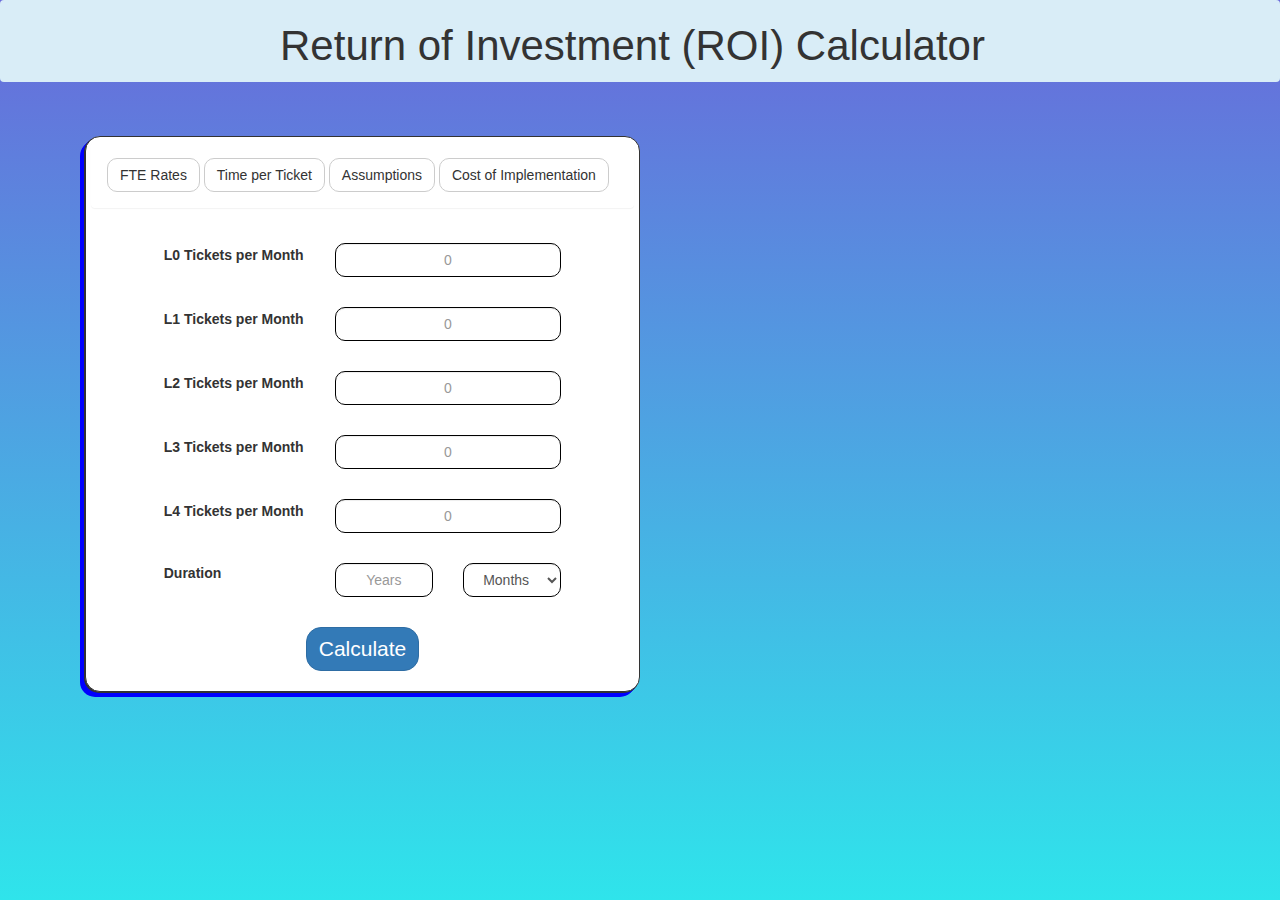
==== frontend/home.html @ 8454a306 "first" ====
<!DOCTYPE html>
<html lang="en">

<head>
    <meta charset="UTF-8">
    <meta http-equiv="X-UA-Compatible" content="IE=edge">
    <meta name="viewport" content="width=device-width, initial-scale=1.0">
    <title>Document</title>
    <link rel="stylesheet" href="https://maxcdn.bootstrapcdn.com/bootstrap/3.4.1/css/bootstrap.min.css">
    <script type="text/javascript" src="https://ajax.googleapis.com/ajax/libs/jquery/3.5.1/jquery.min.js"></script>
    <script src="https://maxcdn.bootstrapcdn.com/bootstrap/3.4.1/js/bootstrap.min.js"></script>
    <link rel="stylesheet" href="home.css">

</head>

<body>

    <nav class="navbar bg-info ">
        <div class="container-fluid">
            <div class="navbar-header">
                <h1 class="navbar-brand">Return of Investment (ROI) Calculator</h1>
            </div>
        </div>
    </nav>
    <div class="container">
        <div class="container" style="padding-top: 3%;">
            <div class="row">
                <!-- Input Division -->
                <div class="col-md-6">
                    <div class="panel panel-primary raisedbox">

                        <div class="panel ">
                            <div class="panel-body">
                                <button class="btn btn-default" style="border-radius: 10px;" data-toggle="modal"
                                    data-target="#fte_modal" data-backdrop="static" data-keyboard="false">FTE
                                    Rates</button>
                                <button class="btn btn-default" style="border-radius: 10px;" data-toggle="modal"
                                    data-target="#tpt_modal" data-backdrop="static" data-keyboard="false" id="open_tpt_modal">Time per
                                    Ticket</button>
                                <button class="btn btn-default" style="border-radius: 10px;" data-toggle="modal"
                                    data-target="#fte_modal" data-backdrop="static"
                                    data-keyboard="false">Assumptions</button>
                                <button class="btn btn-default" style="border-radius: 10px;" data-toggle="modal"
                                    data-target="#fte_modal" data-backdrop="static" data-keyboard="false">Cost of
                                    Implementation</button>
                            </div>
                        </div>

                        <div class="panel-body">
                            <div class="col-md-4 col-md-offset-1">
                                <label for="l0_tickets" style="vertical-align : text-top;">L0 Tickets per Month</label>
                            </div>
                            <div class="col-md-6">
                                <input type="tel" class="form-control" id="l0_tickets" placeholder="0">
                                <p style="font-size: 85%; color: red;" hidden id="l0_tickets_error">
                                    *Only positive numbers allowed</p>
                            </div>
                        </div>

                        <div class="panel-body">
                            <div class="col-md-4 col-md-offset-1">
                                <label for="l1_tickets" style="vertical-align : text-top;">L1 Tickets per Month</label>
                            </div>
                            <div class="col-md-6">
                                <input type="tel" class="form-control" id="l1_tickets" placeholder="0">
                                <p style="font-size: 85%; color: red;" hidden id="l1_tickets_error">
                                    *Only positive numbers allowed</p>
                            </div>
                        </div>

                        <div class="panel-body">
                            <div class="col-md-4 col-md-offset-1">
                                <label for="l2_tickets" style="vertical-align : text-top;">L2 Tickets per Month</label>
                            </div>
                            <div class="col-md-6">
                                <input type="tel" class="form-control" id="l2_tickets" placeholder="0">
                                <p style="font-size: 85%; color: red;" hidden id="l2_tickets_error">
                                    *Only positive numbers allowed</p>
                            </div>
                        </div>

                        <div class="panel-body">
                            <div class="col-md-4 col-md-offset-1">
                                <label for="l3_tickets" style="vertical-align : text-top;">L3 Tickets per Month</label>
                            </div>
                            <div class="col-md-6">
                                <input type="tel" class="form-control" id="l3_tickets" placeholder="0">
                                <p style="font-size: 85%; color: red;" hidden id="l3_tickets_error">
                                    *Only positive numbers allowed</p>
                            </div>
                        </div>

                        <div class="panel-body">
                            <div class="col-md-4 col-md-offset-1">
                                <label for="l4_tickets" style="vertical-align : text-top;">L4 Tickets per Month</label>
                            </div>
                            <div class="col-md-6">
                                <input type="tel" class="form-control" id="l4_tickets" placeholder="0">
                                <p style="font-size: 85%; color: red;" hidden id="l4_tickets_error">
                                    *Only positive numbers allowed</p>
                            </div>
                        </div>

                        

                        <div class="panel-body">
                            <div class="col-md-4 col-md-offset-1">
                                <label>Duration</label>
                            </div>
                            <div class="col-md-3">
                                <input type="text" id="years" class="form-control" placeholder="Years"></select>
                            </div>

                            <div class="col-md-3">
                                <select id="months" class="form-control">
                                    <option value="" disabled selected>Months</option>
                                    <option value="0">0</option>
                                    <option value="1">1</option>
                                    <option value="2">2</option>
                                    <option value="3">3</option>
                                    <option value="4">4</option>
                                    <option value="5">5</option>
                                    <option value="6">6</option>
                                    <option value="7">7</option>
                                    <option value="8">8</option>
                                    <option value="9">9</option>
                                    <option value="10">10</option>
                                    <option value="11">11</option>
                                    <option value="12">12</option>
                                </select>
                            </div>
                        </div>

                        <div class="panel-body" style="text-align: center;">
                            <button class="btn btn-primary"
                                style="font-size: 150%; border-radius: 15px;">Calculate</button>
                        </div>
                    </div>
                </div>

                <!-- Output Division -->
                <div class="col-md-6">

                </div>
            </div>
        </div>

    </div>

    <!-- MODALS -->
    <!-- FTE Modal -->
    <div class="modal fade" id="fte_modal" role="dialog">
        <div class="modal-dialog">

            <!-- FTE Modal content-->
            <div class="modal-content">
                <div class="modal-header">
                    <button type="button" class="close" data-dismiss="modal" id="fte_modal_close">&times;</button>
                    <h4 class="modal-title">FTE Rate Card</h4>
                </div>
                <div class="modal-body" id="fte_modal_body">

                    <div class="container">
                        <div class="row" style="padding: 1%;">
                            <form class="form-inline">
                                <div class="col-lg-1">
                                    <div class="radio">
                                        <label><input type="radio" id="USD" name="opt_currency" value="USD" checked>
                                            USD</label>
                                    </div>
                                </div>
                                <div class="col-lg-1">
                                    <div class="radio">
                                        <label><input type="radio" id="INR" name="opt_currency" value="INR"> INR</label>
                                    </div>
                                </div>
                                <div class="col-lg-1">
                                    <div class="radio">
                                        <label><input type="radio" id="EUR" name="opt_currency" value="EUR"> EUR</label>
                                    </div>
                                </div>
                                <div class="col-lg-1">
                                    <div class="radio">
                                        <label><input type="radio" id="GBP" name="opt_currency" value="GBP"> GBP</label>
                                    </div>
                                </div>
                            </form>
                        </div>
                        <br>
                        <div class="row" style="padding: 0.5%;">
                            <div class="col-lg-1">
                                <p>L0: </p>
                            </div>
                            <div class="col-lg-2">
                                <input type="tel" min="0" id="l0_rate" value="9600" style="border-radius: 5px;">
                                <p style="font-size: 75%; color: red;" hidden id="l0_fte_error">
                                    *Only positive numbers allowed</p>
                            </div>
                        </div>

                        <div class="row" style="padding: 0.5%;">
                            <div class="col-lg-1">
                                <p>L1: </p>
                            </div>
                            <div class="col-lg-2">
                                <input type="tel" min="0" style="border-radius: 5px;" id="l1_rate" value="10000">
                                <p style="font-size: 75%; color: red;" hidden id="l1_fte_error">
                                    *Only positive numbers allowed</p>
                            </div>
                        </div>

                        <div class="row" style="padding: 0.5%;">
                            <div class="col-lg-1">
                                <p>L2: </p>
                            </div>
                            <div class="col-lg-2">
                                <input type="tel" min="0" style="border-radius: 5px;" id="l2_rate" value="15000">
                                <p style="font-size: 75%; color: red;" hidden id="l2_fte_error">
                                    *Only positive numbers allowed</p>
                            </div>
                        </div>

                        <div class="row" style="padding: 0.5%;">
                            <div class="col-lg-1">
                                <p>L3: </p>
                            </div>
                            <div class="col-lg-2">
                                <input type="tel" min="0" style="border-radius: 5px;" id="l3_rate" value="25000">
                                <p style="font-size: 75%; color: red;" hidden id="l3_fte_error">
                                    *Only positive numbers allowed</p>
                            </div>
                        </div>

                        <div class="row" style="padding: 0.5%;">
                            <div class="col-lg-1">
                                <p>L4: </p>
                            </div>
                            <div class="col-lg-2">
                                <input type="tel" min="0" style="border-radius: 5px;" id="l4_rate" value="35000">
                                <p style="font-size: 75%; color: red;" hidden id="l4_fte_error">
                                    *Only positive numbers allowed</p>
                            </div>
                        </div>
                    </div>

                </div>
                <div class="modal-footer">
                    <h6 style="text-align: start;">*Given values are annual rates</h6>
                    <button type="button" class="btn btn-secondary" data-dismiss="modal"
                        id="cancel_fte_modal">Cancel</button>
                    <button type="button" class="btn btn-primary" id="save_fte_modal">Save changes</button>
                </div>
            </div>

        </div>
    </div>

    <!-- Assumptions Modal -->
    <div class="modal fade" id="assumptions_modal" role="dialog">
        <div class="modal-dialog">

            <!-- Assumptions Modal content-->
            <div class="modal-content">
                <div class="modal-header">
                    <button type="button" class="close" data-dismiss="modal"
                        id="assumption_modal_close">&times;</button>
                    <h4 class="modal-title">Assumptions</h4>
                </div>
                <div class="modal-body">
                    <div class="container">
                        <div class="row" style="padding: 1%;">
                            <div class="col-lg-3">
                                <p>% Resolved Through Fastrack: </p>
                            </div>
                            <div class="col-lg-2">
                                <input type="number" min="0" class="form-control" id="fastrack_percent" value="0.500">
                            </div>
                        </div>

                        <div class="row" style="padding: 1%;">
                            <div class="col-lg-3">
                                <p>% Reduction in L1 tickets created :</p>
                            </div>
                            <div class="col-lg-2">
                                <input type="number" min="0" class="form-control" id="l1_percentage_reduction"
                                    value="60">
                            </div>
                        </div>

                        <div class="row" style="padding: 1%;">
                            <div class="col-lg-3">
                                <p>% Reduction in Trouble tickets escalated to L2:</p>
                            </div>
                            <div class="col-lg-2">
                                <input type="number" min="0" class="form-control" id="l2_percentage_reduction"
                                    value="20">
                            </div>
                        </div>

                        <div class="row" style="padding: 1%;">
                            <div class="col-lg-3">
                                <p>% Reduction in Trouble tickets escalated to L3:</p>
                            </div>
                            <div class="col-lg-2">
                                <input type="number" min="0" class="form-control" id="l3_percentage_reduction"
                                    value="5">
                            </div>
                        </div>

                        <div class="row" style="padding: 1%;">
                            <div class="col-lg-3">
                                <p>% Reduction in Trouble tickets escalated to L4: </p>
                            </div>
                            <div class="col-lg-2">
                                <input type="number" min="0" class="form-control" id="l4_percentage_reduction"
                                    value="5">
                            </div>
                        </div>

                        <div class="row" style="padding: 1%;">
                            <div class="col-lg-3">
                                <p>Number of Working Days Annually </p>
                            </div>
                            <div class="col-lg-2">
                                <input type="number" min="0" max="365" class="form-control" id="working_days"
                                    value="240">
                            </div>
                        </div>

                        <div class="row" style="padding: 1%;">
                            <div class="col-lg-3">
                                <p>Working Hours per Day</p>
                            </div>
                            <div class="col-lg-2">
                                <input type="number" min="0" max="24" class="form-control" id="working_hours"
                                    value="8.5">
                            </div>
                        </div>
                    </div>

                </div>
                <div class="modal-footer">
                    <button type="button" class="btn btn-secondary" data-dismiss="modal"
                        id="cancel_assumption_modal">Cancel</button>
                    <button type="button" class="btn btn-primary" data-dismiss="modal" id="save_assumption_modal">Save
                        changes</button>
                </div>
            </div>

        </div>
    </div>

    <!-- Time per Ticket Modal -->
    <div class="modal fade" id="tpt_modal" role="dialog">
        <div class="modal-dialog">

            <!-- Time per Ticket Modal content-->
            <div class="modal-content">
                <div class="modal-header">
                    <button type="button" class="close" data-dismiss="modal" id="close_tpt_modal">&times;</button>
                    <h4 class="modal-title">Time per Ticket</h4>
                </div>
                <div class="modal-body">

                    <div class="container">
                        <div class="col-md-6">
                            <div class="panel">
                                <div class="panel-body">

                                    <div class="row" style="padding: 1%;">
                                        <div class="col-lg-6">
                                            <p>Select Level</p>
                                        </div>
                                        <div class="col-lg-4">
                                            <select id="level_list">
                                                <option value="l0" selected>L0</option>
                                                <option value="l1">L1</option>
                                                <option value="l2">L2</option>
                                                <option value="l3">L3</option>
                                                <option value="l4">L4</option>
                                            </select>
                                        </div>
                                    </div>
                                    
                                    <div class="row" style="padding: 1%;" hidden id ="tpt_1_div">
                                        <div class="col-lg-6">
                                            <p id="tpt_1_text">Identify Event in List</p>
                                        </div>
                                        <div class="col-lg-4">
                                            <input type="tel" value="0" id="tpt_1"
                                                style="border-radius: 5px;">
                                            <p style="font-size: 75%; color: red;" hidden id="tpt_1_error">
                                                *Only positive numbers allowed</p>
                                        </div>
                                    </div>


                                    <div class="row" style="padding: 1%;">
                                        <div class="col-lg-6">
                                            <p id="tpt_2_text">Identify Event in List</p>
                                        </div>
                                        <div class="col-lg-4">
                                            <input type="tel" value="0" id="tpt_2"
                                                style="border-radius: 5px;">
                                            <p style="font-size: 75%; color: red;" hidden id="tpt_2_error">
                                                *Only positive numbers allowed</p>
                                        </div>
                                    </div>

                                    <div class="row" style="padding: 1%;">
                                        <div class="col-lg-6">
                                            <p id="tpt_3_text">Assess Event Importance</p>
                                        </div>
                                        <div class="col-lg-4">
                                            <input type="tel" value="0" id="tpt_3"
                                                style="border-radius: 5px;">
                                            <p style="font-size: 75%; color: red;" hidden id="tpt_3_error">
                                                *Only positive numbers allowed</p>
                                        </div>
                                    </div>

                                    <div class="row" style="padding: 1%;">
                                        <div class="col-lg-6">
                                            <p id="tpt_4_text">Clear trouble ticket</p>
                                        </div>
                                        <div class="col-lg-4">
                                            <input type="tel" value="0" id="tpt_4"
                                                style="border-radius: 5px;">
                                            <p style="font-size: 75%; color: red;" hidden id="tpt_4_error">
                                                *Only positive numbers allowed</p>
                                        </div>
                                    </div>

                                    <div class="row" style="padding: 1%;">
                                        <div class="col-lg-6">
                                            <p id="tpt_5_text">Clear/close event</p>
                                        </div>
                                        <div class="col-lg-4">
                                            <input type="tel" value="0" id="tpt_5"
                                                style="border-radius: 5px;">
                                            <p style="font-size: 75%; color: red;" hidden id="tpt_5">
                                                *Only positive numbers allowed</p>
                                        </div>
                                    </div>

                                    <div class="row" style="padding: 1%;">
                                        <div class="col-lg-6">
                                            <p id="tpt_6_text">Enrich event</p>
                                        </div>
                                        <div class="col-lg-4">
                                            <input type="tel" value="0" id="tpt_6"
                                                style="border-radius: 5px;">
                                            <p style="font-size: 75%; color: red;" hidden id="tpt_6">
                                                *Only positive numbers allowed</p>
                                        </div>
                                    </div>

                                    <div class="row" style="padding: 1%;">
                                        <div class="col-lg-6">
                                            <p >Total Seconds</p>
                                        </div>
                                        <div class="col-lg-4">
                                            <input type="tel" value="0" id="tpt_total_seconds"
                                                style="border-radius: 5px;" readonly>
                                            <p style="font-size: 75%; color: red;" hidden id="tpt_6_error">
                                                *Only positive numbers allowed</p>
                                        </div>
                                    </div>

                                    <div class="row" style="padding: 1%;">
                                        <div class="col-lg-6">
                                            <strong >Minutes per Ticket Resolution</strong>
                                        </div>
                                        <div class="col-lg-4">
                                            <input type="tel" value="0" id="tpt_minutes" style="border-radius: 5px;"
                                                readonly>
                                            <p style="font-size: 75%; color: red;" hidden id="tpt_7_error">
                                                *Only positive numbers allowed</p>
                                        </div>
                                    </div>

                                </div>
                            </div>


                        </div>
                    </div>

                </div>
                <div class="modal-footer">
                    <h6 style="text-align: start;">*Given values are in seconds</h6>

                    <button type="button" class="btn btn-default" data-dismiss="modal"
                        id="cancel_tpt_modal">Cancel</button>
                    <button type="button" class="btn btn-primary" id="save_tpt_modal">Save Changes</button>
                </div>
            </div>

        </div>
    </div>

    <!-- COI Modal -->
    <div class="modal fade" id="coi_modal" role="dialog">
        <div class="modal-dialog">

            <!-- COI Modal content-->
            <div class="modal-content">
                <div class="modal-header">
                    <button type="button" class="close" data-dismiss="modal">&times;</button>
                    <h4 class="modal-title">Cost of Implementation</h4>
                </div>
                <div class="modal-body">

                    <div class="container">
                        <div class="row">
                            <div class="col-lg-2">
                                <p>Implementation Cost</p>
                            </div>
                            <div class="col-lg-2">
                                <input type="number" id="cost_of_implementation" value="25000">
                            </div>
                        </div>
                        <div class="row">
                            <div class="col-lg-2">
                                <p>Infra Cost</p>
                            </div>
                            <div class="col-lg-2">
                                <input type="number" id="cost_of_implementation" value="125000">
                            </div>
                        </div>
                        <div class="row">
                            <div class="col-lg-2">
                                <p>Licensing Cost</p>
                            </div>
                            <div class="col-lg-2">
                                <input type="number" id="cost_of_implementation" value="0">
                            </div>
                        </div>

                        <div class="panel-body">
                            <div class="col-md-4 col-md-offset-1">
                                <label>Duration of Implementation</label>
                            </div>
                            <div class="col-md-6">
                                <input type="text" id="implementation_months" value=3 class="form-control">
                            </div>
                        </div>
                        
                    </div>

                </div>
                <div class="modal-footer">
                    <button type="button" class="btn btn-default" data-dismiss="modal">Close</button>
                </div>
            </div>

        </div>
    </div>

    <script>




    </script>


    <script src="home.js"></script>
</body>

</html>
---- frontend/home.css ----
.navbar-header{
    float: left;
    width: 100%;
    text-align: center;
}

.navbar-brand{
    font-size: 300%;
    float : none
}

.form-control{
    border: 1px solid black;
    border-radius: 10px;
    text-align: center;
}

.raisedbox { 
    padding: 5px;
    border: 1px solid ;
    border-radius: 15px;
    box-shadow:  -1px 1px,
         -2px 2px blue,
         -3px 3px blue,
         -4px 4px blue,
         -5px 5px blue;
}


body{
    background-image: linear-gradient(rgb(105, 105, 218), rgb(47, 228, 235));
    background-attachment: fixed;
}
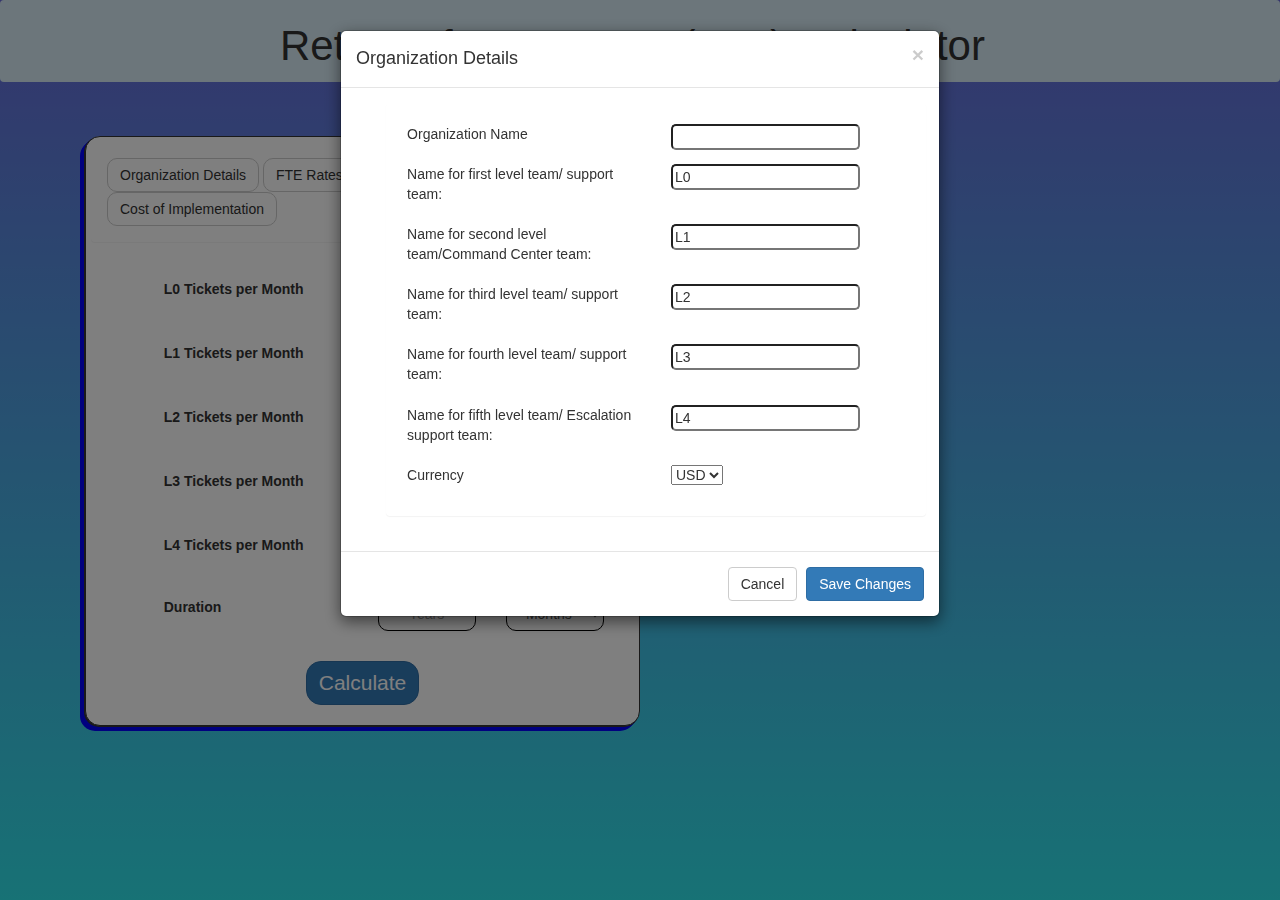
==== commit f1de504d: "changes" ====
--- a/frontend/home.html
+++ b/frontend/home.html
@@ -32,6 +32,8 @@
                         <div class="panel ">
                             <div class="panel-body">
                                 <button class="btn btn-default" style="border-radius: 10px;" data-toggle="modal"
+                                    data-target="#org_modal" data-backdrop="static" data-keyboard="false">Organization Details</button>
+                                <button class="btn btn-default" style="border-radius: 10px;" data-toggle="modal"
                                     data-target="#fte_modal" data-backdrop="static" data-keyboard="false">FTE
                                     Rates</button>
                                 <button class="btn btn-default" style="border-radius: 10px;" data-toggle="modal"
@@ -47,8 +49,8 @@
                         </div>
 
                         <div class="panel-body">
-                            <div class="col-md-4 col-md-offset-1">
-                                <label for="l0_tickets" style="vertical-align : text-top;">L0 Tickets per Month</label>
+                            <div class="col-md-5 col-md-offset-1">
+                                <label for="l0_tickets" style="vertical-align : text-top;"><span id="L0_home">L0</span> Tickets per Month</label>
                             </div>
                             <div class="col-md-6">
                                 <input type="tel" class="form-control" id="l0_tickets" placeholder="0">
@@ -58,8 +60,8 @@
                         </div>
 
                         <div class="panel-body">
-                            <div class="col-md-4 col-md-offset-1">
-                                <label for="l1_tickets" style="vertical-align : text-top;">L1 Tickets per Month</label>
+                            <div class="col-md-5 col-md-offset-1">
+                                <label for="l1_tickets" style="vertical-align : text-top;"><span id="L1_home">L1</span> Tickets per Month</label>
                             </div>
                             <div class="col-md-6">
                                 <input type="tel" class="form-control" id="l1_tickets" placeholder="0">
@@ -69,8 +71,8 @@
                         </div>
 
                         <div class="panel-body">
-                            <div class="col-md-4 col-md-offset-1">
-                                <label for="l2_tickets" style="vertical-align : text-top;">L2 Tickets per Month</label>
+                            <div class="col-md-5 col-md-offset-1">
+                                <label for="l2_tickets" style="vertical-align : text-top;"><span id="L2_home">L2</span> Tickets per Month</label>
                             </div>
                             <div class="col-md-6">
                                 <input type="tel" class="form-control" id="l2_tickets" placeholder="0">
@@ -80,8 +82,8 @@
                         </div>
 
                         <div class="panel-body">
-                            <div class="col-md-4 col-md-offset-1">
-                                <label for="l3_tickets" style="vertical-align : text-top;">L3 Tickets per Month</label>
+                            <div class="col-md-5 col-md-offset-1">
+                                <label for="l3_tickets" style="vertical-align : text-top;"><span id="L3_home">L3</span> Tickets per Month</label>
                             </div>
                             <div class="col-md-6">
                                 <input type="tel" class="form-control" id="l3_tickets" placeholder="0">
@@ -91,8 +93,8 @@
                         </div>
 
                         <div class="panel-body">
-                            <div class="col-md-4 col-md-offset-1">
-                                <label for="l4_tickets" style="vertical-align : text-top;">L4 Tickets per Month</label>
+                            <div class="col-md-5 col-md-offset-1">
+                                <label for="l4_tickets" style="vertical-align : text-top;"><span id="L4_home">L4</span> Tickets per Month</label>
                             </div>
                             <div class="col-md-6">
                                 <input type="tel" class="form-control" id="l4_tickets" placeholder="0">
@@ -104,7 +106,7 @@
                         
 
                         <div class="panel-body">
-                            <div class="col-md-4 col-md-offset-1">
+                            <div class="col-md-5 col-md-offset-1">
                                 <label>Duration</label>
                             </div>
                             <div class="col-md-3">
@@ -189,7 +191,7 @@
                         <br>
                         <div class="row" style="padding: 0.5%;">
                             <div class="col-lg-1">
-                                <p>L0: </p>
+                                <p id="L0_fte_label">L0: </p>
                             </div>
                             <div class="col-lg-2">
                                 <input type="tel" min="0" id="l0_rate" value="9600" style="border-radius: 5px;">
@@ -200,7 +202,7 @@
 
                         <div class="row" style="padding: 0.5%;">
                             <div class="col-lg-1">
-                                <p>L1: </p>
+                                <p id="L1_fte_label">L1: </p>
                             </div>
                             <div class="col-lg-2">
                                 <input type="tel" min="0" style="border-radius: 5px;" id="l1_rate" value="10000">
@@ -211,7 +213,7 @@
 
                         <div class="row" style="padding: 0.5%;">
                             <div class="col-lg-1">
-                                <p>L2: </p>
+                                <p id="L2_fte_label">L2: </p>
                             </div>
                             <div class="col-lg-2">
                                 <input type="tel" min="0" style="border-radius: 5px;" id="l2_rate" value="15000">
@@ -222,7 +224,7 @@
 
                         <div class="row" style="padding: 0.5%;">
                             <div class="col-lg-1">
-                                <p>L3: </p>
+                                <p id="L3_fte_label">L3: </p>
                             </div>
                             <div class="col-lg-2">
                                 <input type="tel" min="0" style="border-radius: 5px;" id="l3_rate" value="25000">
@@ -233,7 +235,7 @@
 
                         <div class="row" style="padding: 0.5%;">
                             <div class="col-lg-1">
-                                <p>L4: </p>
+                                <p id="L4_fte_label">L4: </p>
                             </div>
                             <div class="col-lg-2">
                                 <input type="tel" min="0" style="border-radius: 5px;" id="l4_rate" value="35000">
@@ -438,7 +440,7 @@
                                         <div class="col-lg-4">
                                             <input type="tel" value="0" id="tpt_5"
                                                 style="border-radius: 5px;">
-                                            <p style="font-size: 75%; color: red;" hidden id="tpt_5">
+                                            <p style="font-size: 75%; color: red;" hidden id="tpt_5_error">
                                                 *Only positive numbers allowed</p>
                                         </div>
                                     </div>
@@ -450,18 +452,6 @@
                                         <div class="col-lg-4">
                                             <input type="tel" value="0" id="tpt_6"
                                                 style="border-radius: 5px;">
-                                            <p style="font-size: 75%; color: red;" hidden id="tpt_6">
-                                                *Only positive numbers allowed</p>
-                                        </div>
-                                    </div>
-
-                                    <div class="row" style="padding: 1%;">
-                                        <div class="col-lg-6">
-                                            <p >Total Seconds</p>
-                                        </div>
-                                        <div class="col-lg-4">
-                                            <input type="tel" value="0" id="tpt_total_seconds"
-                                                style="border-radius: 5px;" readonly>
                                             <p style="font-size: 75%; color: red;" hidden id="tpt_6_error">
                                                 *Only positive numbers allowed</p>
                                         </div>
@@ -469,13 +459,23 @@
 
                                     <div class="row" style="padding: 1%;">
                                         <div class="col-lg-6">
+                                            <p >Total Seconds</p>
+                                        </div>
+                                        <div class="col-lg-4">
+                                            <input type="tel" value="0" id="tpt_total_seconds"
+                                                style="border-radius: 5px;" readonly disabled>
+                                            
+                                        </div>
+                                    </div>
+
+                                    <div class="row" style="padding: 1%;">
+                                        <div class="col-lg-6">
                                             <strong >Minutes per Ticket Resolution</strong>
                                         </div>
                                         <div class="col-lg-4">
                                             <input type="tel" value="0" id="tpt_minutes" style="border-radius: 5px;"
-                                                readonly>
-                                            <p style="font-size: 75%; color: red;" hidden id="tpt_7_error">
-                                                *Only positive numbers allowed</p>
+                                                readonly disabled>
+                                            
                                         </div>
                                     </div>
 
@@ -557,9 +557,110 @@
         </div>
     </div>
 
+
+    <!-- Organization details Modal -->
+    <div class="modal fade" id="org_modal" role="dialog">
+        <div class="modal-dialog">
+
+            <!-- Organization details Modal content-->
+            <div class="modal-content">
+                <div class="modal-header">
+                    <button type="button" class="close" data-dismiss="modal" id="close_org_modal">&times;</button>
+                    <h4 class="modal-title">Organization Details</h4>
+                </div>
+                <div class="modal-body">
+                    <div class="container">
+                        <div class="col-md-6">
+                            <div class="panel">
+                                <div class="panel-body">
+                                    <div class="row" style="padding: 1%;">
+                                        <div class="col-lg-6">
+                                            <p id="org_1_text">Organization Name</p>
+                                        </div>
+                                        <div class="col-lg-4">
+                                            <input type="text" value="" id="tpt_1"
+                                                style="border-radius: 5px;">
+                                            <p style="font-size: 75%; color: red;" hidden id="org_1_error"></p>
+                                        </div>
+                                    </div>
+                                    <div class="row" style="padding: 1%;">
+                                        <div class="col-lg-6">
+                                            <p >Name for first level team/ support team:</p>
+                                        </div>
+                                        <div class="col-lg-4">
+                                            <input type="text" value="L0" id="first_level"
+                                                style="border-radius: 5px;">
+                                            <p style="font-size: 75%; color: red;" hidden id="org_2_error"></p>
+                                        </div>
+                                    </div>
+                                    <div class="row" style="padding: 1%;">
+                                        <div class="col-lg-6">
+                                            <p>Name for second level team/Command Center team:</p>
+                                        </div>
+                                        <div class="col-lg-4">
+                                            <input type="text" value="L1" id="second_level"
+                                                style="border-radius: 5px;">
+                                            <p style="font-size: 75%; color: red;" hidden id="org_3_error"></p>
+                                        </div>
+                                    </div>
+                                    <div class="row" style="padding: 1%;">
+                                        <div class="col-lg-6">
+                                            <p>Name for third level team/ support team:</p>
+                                        </div>
+                                        <div class="col-lg-4">
+                                            <input type="text" value="L2" id="third_level"
+                                                style="border-radius: 5px;">
+                                            <p style="font-size: 75%; color: red;" hidden id="org_4_error"></p>
+                                        </div>
+                                    </div>
+                                    <div class="row" style="padding: 1%;">
+                                        <div class="col-lg-6">
+                                            <p >Name for fourth level team/ support team:</p>
+                                        </div>
+                                        <div class="col-lg-4">
+                                            <input type="text" value="L3" id="fourth_level"
+                                                style="border-radius: 5px;">
+                                            <p style="font-size: 75%; color: red;" hidden id="org_5_error"></p>
+                                        </div>
+                                    </div>
+                                    <div class="row" style="padding: 1%;">
+                                        <div class="col-lg-6">
+                                            <p >Name for fifth level team/ Escalation support team:</p>
+                                        </div>
+                                        <div class="col-lg-4">
+                                            <input type="text" value="L4" id="fifth_level"
+                                                style="border-radius: 5px;">
+                                            <p style="font-size: 75%; color: red;" hidden id="org_6_error"></p>
+                                        </div>
+                                    </div>
+                                    <div class="row" style="padding: 1%;">
+                                        <div class="col-lg-6">
+                                            <p>Currency</p>
+                                        </div>
+                                        <div class="col-lg-4">
+                                            <select id="default_currency">
+                                                <option value="USD" selected>USD</option>
+                                                <option value="INR">INR</option>
+                                                <option value="EUR">EUR</option>
+                                                <option value="GBP">GBP</option>
+                                            </select>
+                                        </div>
+                                    </div>
+                                </div>
+                            </div>
+                        </div>
+                    </div>
+                </div>
+                <div class="modal-footer">
+                    <button type="button" class="btn btn-default" data-dismiss="modal"
+                        id="cancel_org_modal">Cancel</button>
+                    <button type="button" class="btn btn-primary" id="save_org_modal">Save Changes</button>
+                </div>
+            </div>
+        </div>
+    </div>
+
     <script>
-
-
 
 
     </script>
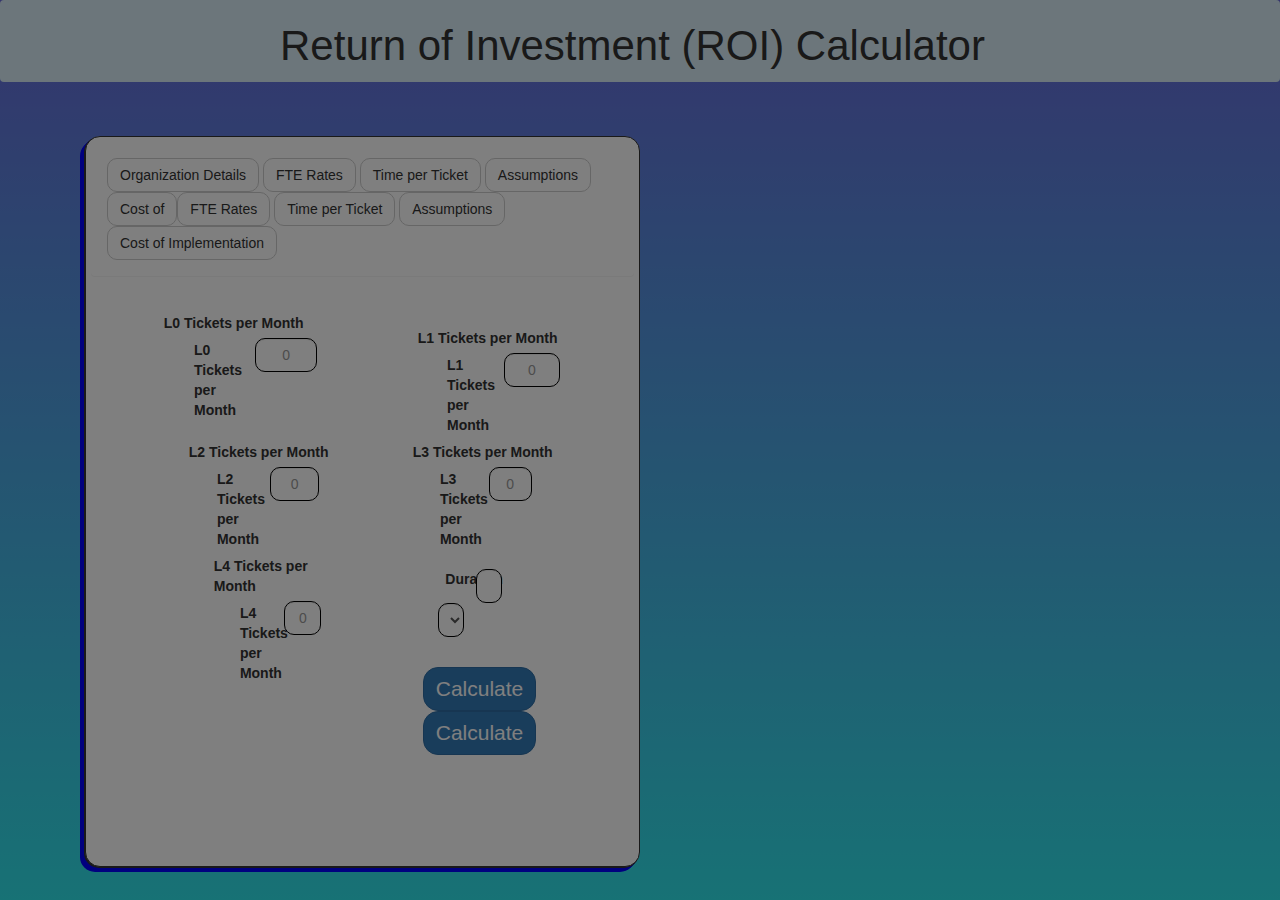
==== commit 4eeac505: "changes" ====
--- a/frontend/home.html
+++ b/frontend/home.html
@@ -44,6 +44,12 @@
                                     data-keyboard="false">Assumptions</button>
                                 <button class="btn btn-default" style="border-radius: 10px;" data-toggle="modal"
                                     data-target="#fte_modal" data-backdrop="static" data-keyboard="false">Cost of
+                                <button class="btn btn-default" style="border-radius: 10px;" data-toggle="modal" data-target="#fte_modal" data-backdrop="static" data-keyboard="false">FTE
+                                    Rates</button>
+                                <button class="btn btn-default" style="border-radius: 10px;" data-toggle="modal" data-target="#tpt_modal" data-backdrop="static" data-keyboard="false" id="open_tpt_modal">Time per
+                                    Ticket</button>
+                                <button class="btn btn-default" style="border-radius: 10px;" data-toggle="modal" data-target="#assumptions_modal" data-backdrop="static" data-keyboard="false">Assumptions</button>
+                                <button class="btn btn-default" style="border-radius: 10px;" data-toggle="modal" data-target="#coi_modal" data-backdrop="static" data-keyboard="false">Cost of
                                     Implementation</button>
                             </div>
                         </div>
@@ -51,6 +57,8 @@
                         <div class="panel-body">
                             <div class="col-md-5 col-md-offset-1">
                                 <label for="l0_tickets" style="vertical-align : text-top;"><span id="L0_home">L0</span> Tickets per Month</label>
+                            <div class="col-md-4 col-md-offset-1">
+                                <label for="l0_tickets" style="vertical-align : text-top;">L0 Tickets per Month</label>
                             </div>
                             <div class="col-md-6">
                                 <input type="tel" class="form-control" id="l0_tickets" placeholder="0">
@@ -62,6 +70,8 @@
                         <div class="panel-body">
                             <div class="col-md-5 col-md-offset-1">
                                 <label for="l1_tickets" style="vertical-align : text-top;"><span id="L1_home">L1</span> Tickets per Month</label>
+                            <div class="col-md-4 col-md-offset-1">
+                                <label for="l1_tickets" style="vertical-align : text-top;">L1 Tickets per Month</label>
                             </div>
                             <div class="col-md-6">
                                 <input type="tel" class="form-control" id="l1_tickets" placeholder="0">
@@ -73,6 +83,8 @@
                         <div class="panel-body">
                             <div class="col-md-5 col-md-offset-1">
                                 <label for="l2_tickets" style="vertical-align : text-top;"><span id="L2_home">L2</span> Tickets per Month</label>
+                            <div class="col-md-4 col-md-offset-1">
+                                <label for="l2_tickets" style="vertical-align : text-top;">L2 Tickets per Month</label>
                             </div>
                             <div class="col-md-6">
                                 <input type="tel" class="form-control" id="l2_tickets" placeholder="0">
@@ -84,6 +96,8 @@
                         <div class="panel-body">
                             <div class="col-md-5 col-md-offset-1">
                                 <label for="l3_tickets" style="vertical-align : text-top;"><span id="L3_home">L3</span> Tickets per Month</label>
+                            <div class="col-md-4 col-md-offset-1">
+                                <label for="l3_tickets" style="vertical-align : text-top;">L3 Tickets per Month</label>
                             </div>
                             <div class="col-md-6">
                                 <input type="tel" class="form-control" id="l3_tickets" placeholder="0">
@@ -95,6 +109,8 @@
                         <div class="panel-body">
                             <div class="col-md-5 col-md-offset-1">
                                 <label for="l4_tickets" style="vertical-align : text-top;"><span id="L4_home">L4</span> Tickets per Month</label>
+                            <div class="col-md-4 col-md-offset-1">
+                                <label for="l4_tickets" style="vertical-align : text-top;">L4 Tickets per Month</label>
                             </div>
                             <div class="col-md-6">
                                 <input type="tel" class="form-control" id="l4_tickets" placeholder="0">
@@ -107,6 +123,10 @@
 
                         <div class="panel-body">
                             <div class="col-md-5 col-md-offset-1">
+
+
+                        <div class="panel-body">
+                            <div class="col-md-4 col-md-offset-1">
                                 <label>Duration</label>
                             </div>
                             <div class="col-md-3">
@@ -136,6 +156,7 @@
                         <div class="panel-body" style="text-align: center;">
                             <button class="btn btn-primary"
                                 style="font-size: 150%; border-radius: 15px;">Calculate</button>
+                            <button class="btn btn-primary" style="font-size: 150%; border-radius: 15px;">Calculate</button>
                         </div>
                     </div>
                 </div>
@@ -192,6 +213,7 @@
                         <div class="row" style="padding: 0.5%;">
                             <div class="col-lg-1">
                                 <p id="L0_fte_label">L0: </p>
+                                <p>L0: </p>
                             </div>
                             <div class="col-lg-2">
                                 <input type="tel" min="0" id="l0_rate" value="9600" style="border-radius: 5px;">
@@ -203,6 +225,7 @@
                         <div class="row" style="padding: 0.5%;">
                             <div class="col-lg-1">
                                 <p id="L1_fte_label">L1: </p>
+                                <p>L1: </p>
                             </div>
                             <div class="col-lg-2">
                                 <input type="tel" min="0" style="border-radius: 5px;" id="l1_rate" value="10000">
@@ -214,6 +237,7 @@
                         <div class="row" style="padding: 0.5%;">
                             <div class="col-lg-1">
                                 <p id="L2_fte_label">L2: </p>
+                                <p>L2: </p>
                             </div>
                             <div class="col-lg-2">
                                 <input type="tel" min="0" style="border-radius: 5px;" id="l2_rate" value="15000">
@@ -225,6 +249,7 @@
                         <div class="row" style="padding: 0.5%;">
                             <div class="col-lg-1">
                                 <p id="L3_fte_label">L3: </p>
+                                <p>L3: </p>
                             </div>
                             <div class="col-lg-2">
                                 <input type="tel" min="0" style="border-radius: 5px;" id="l3_rate" value="25000">
@@ -236,6 +261,7 @@
                         <div class="row" style="padding: 0.5%;">
                             <div class="col-lg-1">
                                 <p id="L4_fte_label">L4: </p>
+                                <p>L4: </p>
                             </div>
                             <div class="col-lg-2">
                                 <input type="tel" min="0" style="border-radius: 5px;" id="l4_rate" value="35000">
@@ -250,6 +276,7 @@
                     <h6 style="text-align: start;">*Given values are annual rates</h6>
                     <button type="button" class="btn btn-secondary" data-dismiss="modal"
                         id="cancel_fte_modal">Cancel</button>
+                    <button type="button" class="btn btn-secondary" data-dismiss="modal" id="cancel_fte_modal">Cancel</button>
                     <button type="button" class="btn btn-primary" id="save_fte_modal">Save changes</button>
                 </div>
             </div>
@@ -266,6 +293,7 @@
                 <div class="modal-header">
                     <button type="button" class="close" data-dismiss="modal"
                         id="assumption_modal_close">&times;</button>
+                    <button type="button" class="close" data-dismiss="modal" id="close_assumption_modal">&times;</button>
                     <h4 class="modal-title">Assumptions</h4>
                 </div>
                 <div class="modal-body">
@@ -276,6 +304,9 @@
                             </div>
                             <div class="col-lg-2">
                                 <input type="number" min="0" class="form-control" id="fastrack_percent" value="0.500">
+                                <input type="number" min="0" class="form-control" id="fastrack_percent" value="0">
+                                <p style="font-size: 75%; color: red;" id="assume_1_error">
+                                    *Only positive numbers allowed</p>
                             </div>
                         </div>
 
@@ -286,6 +317,7 @@
                             <div class="col-lg-2">
                                 <input type="number" min="0" class="form-control" id="l1_percentage_reduction"
                                     value="60">
+                                <input type="number" min="0" class="form-control" id="l1_percentage_reduction" value="0">
                             </div>
                         </div>
 
@@ -296,6 +328,7 @@
                             <div class="col-lg-2">
                                 <input type="number" min="0" class="form-control" id="l2_percentage_reduction"
                                     value="20">
+                                <input type="number" min="0" class="form-control" id="l2_percentage_reduction" value="20">
                             </div>
                         </div>
 
@@ -306,6 +339,7 @@
                             <div class="col-lg-2">
                                 <input type="number" min="0" class="form-control" id="l3_percentage_reduction"
                                     value="5">
+                                <input type="number" min="0" class="form-control" id="l3_percentage_reduction" value="5">
                             </div>
                         </div>
 
@@ -316,6 +350,7 @@
                             <div class="col-lg-2">
                                 <input type="number" min="0" class="form-control" id="l4_percentage_reduction"
                                     value="5">
+                                <input type="number" min="0" class="form-control" id="l4_percentage_reduction" value="5">
                             </div>
                         </div>
 
@@ -326,6 +361,7 @@
                             <div class="col-lg-2">
                                 <input type="number" min="0" max="365" class="form-control" id="working_days"
                                     value="240">
+                                <input type="number" min="0" max="365" class="form-control" id="working_days" value="240">
                             </div>
                         </div>
 
@@ -336,6 +372,7 @@
                             <div class="col-lg-2">
                                 <input type="number" min="0" max="24" class="form-control" id="working_hours"
                                     value="8.5">
+                                <input type="number" min="0" max="24" class="form-control" id="working_hours" value="8.5">
                             </div>
                         </div>
                     </div>
@@ -346,6 +383,8 @@
                         id="cancel_assumption_modal">Cancel</button>
                     <button type="button" class="btn btn-primary" data-dismiss="modal" id="save_assumption_modal">Save
                         changes</button>
+                    <button type="button" class="btn btn-secondary" data-dismiss="modal" id="cancel_assumption_modal">Cancel</button>
+                    <button type="button" class="btn btn-primary" id="save_assumption_modal">Save changes</button>
                 </div>
             </div>
 
@@ -366,11 +405,13 @@
 
                     <div class="container">
                         <div class="col-md-6">
+                        <div class="col-lg-5">
                             <div class="panel">
                                 <div class="panel-body">
 
                                     <div class="row" style="padding: 1%;">
                                         <div class="col-lg-6">
+                                        <div class="col-lg-7">
                                             <p>Select Level</p>
                                         </div>
                                         <div class="col-lg-4">
@@ -391,6 +432,13 @@
                                         <div class="col-lg-4">
                                             <input type="tel" value="0" id="tpt_1"
                                                 style="border-radius: 5px;">
+
+                                    <div class="row" style="padding: 1%;" hidden id="tpt_1_div">
+                                        <div class="col-lg-7">
+                                            <p id="tpt_1_text">Identify Event in List</p>
+                                        </div>
+                                        <div class="col-lg-6">
+                                            <input type="tel" value="0" id="tpt_1" style="border-radius: 5px;width:100%">
                                             <p style="font-size: 75%; color: red;" hidden id="tpt_1_error">
                                                 *Only positive numbers allowed</p>
                                         </div>
@@ -404,6 +452,11 @@
                                         <div class="col-lg-4">
                                             <input type="tel" value="0" id="tpt_2"
                                                 style="border-radius: 5px;">
+                                        <div class="col-lg-7">
+                                            <p id="tpt_2_text">Identify Event in List</p>
+                                        </div>
+                                        <div class="col-lg-4">
+                                            <input type="tel" value="0" id="tpt_2" style="border-radius: 5px;width:100%">
                                             <p style="font-size: 75%; color: red;" hidden id="tpt_2_error">
                                                 *Only positive numbers allowed</p>
                                         </div>
@@ -416,6 +469,11 @@
                                         <div class="col-lg-4">
                                             <input type="tel" value="0" id="tpt_3"
                                                 style="border-radius: 5px;">
+                                        <div class="col-lg-7">
+                                            <p id="tpt_3_text">Assess Event Importance</p>
+                                        </div>
+                                        <div class="col-lg-4">
+                                            <input type="tel" value="0" id="tpt_3" style="border-radius: 5px; width: 100%">
                                             <p style="font-size: 75%; color: red;" hidden id="tpt_3_error">
                                                 *Only positive numbers allowed</p>
                                         </div>
@@ -429,6 +487,12 @@
                                             <input type="tel" value="0" id="tpt_4"
                                                 style="border-radius: 5px;">
                                             <p style="font-size: 75%; color: red;" hidden id="tpt_4_error">
+                                        <div class="col-lg-7">
+                                            <p id="tpt_4_text">Clear trouble ticket</p>
+                                        </div>
+                                        <div class="col-lg-4">
+                                            <input type="tel" value="0" id="tpt_4" style="border-radius: 5px;width:100%">
+                                            <p style="font-size: 75%; color: rgb(126, 96, 96);" hidden id="tpt_4_error">
                                                 *Only positive numbers allowed</p>
                                         </div>
                                     </div>
@@ -440,6 +504,11 @@
                                         <div class="col-lg-4">
                                             <input type="tel" value="0" id="tpt_5"
                                                 style="border-radius: 5px;">
+                                        <div class="col-lg-7">
+                                            <p id="tpt_5_text">Clear/close event</p>
+                                        </div>
+                                        <div class="col-lg-4">
+                                            <input type="tel" value="0" id="tpt_5" style="border-radius: 5px; width:100%">
                                             <p style="font-size: 75%; color: red;" hidden id="tpt_5_error">
                                                 *Only positive numbers allowed</p>
                                         </div>
@@ -452,6 +521,11 @@
                                         <div class="col-lg-4">
                                             <input type="tel" value="0" id="tpt_6"
                                                 style="border-radius: 5px;">
+                                        <div class="col-lg-7">
+                                            <p id="tpt_6_text">Enrich event</p>
+                                        </div>
+                                        <div class="col-lg-4">
+                                            <input type="tel" value="0" id="tpt_6" style="border-radius: 5px; width:100%">
                                             <p style="font-size: 75%; color: red;" hidden id="tpt_6_error">
                                                 *Only positive numbers allowed</p>
                                         </div>
@@ -465,6 +539,12 @@
                                             <input type="tel" value="0" id="tpt_total_seconds"
                                                 style="border-radius: 5px;" readonly disabled>
                                             
+                                        <div class="col-lg-7">
+                                            <strong>Total Seconds</strong>
+                                        </div>
+                                        <div class="col-lg-4">
+                                            <input type="tel" value="0" id="tpt_total_seconds" style="border-radius: 5px; width:100%" readonly disabled>
+
                                         </div>
                                     </div>
 
@@ -476,6 +556,12 @@
                                             <input type="tel" value="0" id="tpt_minutes" style="border-radius: 5px;"
                                                 readonly disabled>
                                             
+                                        <div class="col-lg-7">
+                                            <strong>Minutes per Ticket Resolution</strong>
+                                        </div>
+                                        <div class="col-lg-4">
+                                            <input type="tel" value="0" id="tpt_minutes" style="border-radius: 5px; width:100%" readonly disabled>
+
                                         </div>
                                     </div>
 
@@ -492,6 +578,7 @@
 
                     <button type="button" class="btn btn-default" data-dismiss="modal"
                         id="cancel_tpt_modal">Cancel</button>
+                    <button type="button" class="btn btn-default" data-dismiss="modal" id="cancel_tpt_modal">Cancel</button>
                     <button type="button" class="btn btn-primary" id="save_tpt_modal">Save Changes</button>
                 </div>
             </div>
@@ -546,6 +633,15 @@
                             </div>
                         </div>
                         
+                        <div class="row">
+                            <div class="col-lg-2">
+                                <p>Duration of Implementation</p>
+                            </div>
+                            <div class="col-lg-2">
+                                <input type="text" id="implementation_months" value="0">
+                            </div>
+                        </div>
+
                     </div>
 
                 </div>
@@ -663,6 +759,7 @@
     <script>
 
 
+
     </script>
 
 
